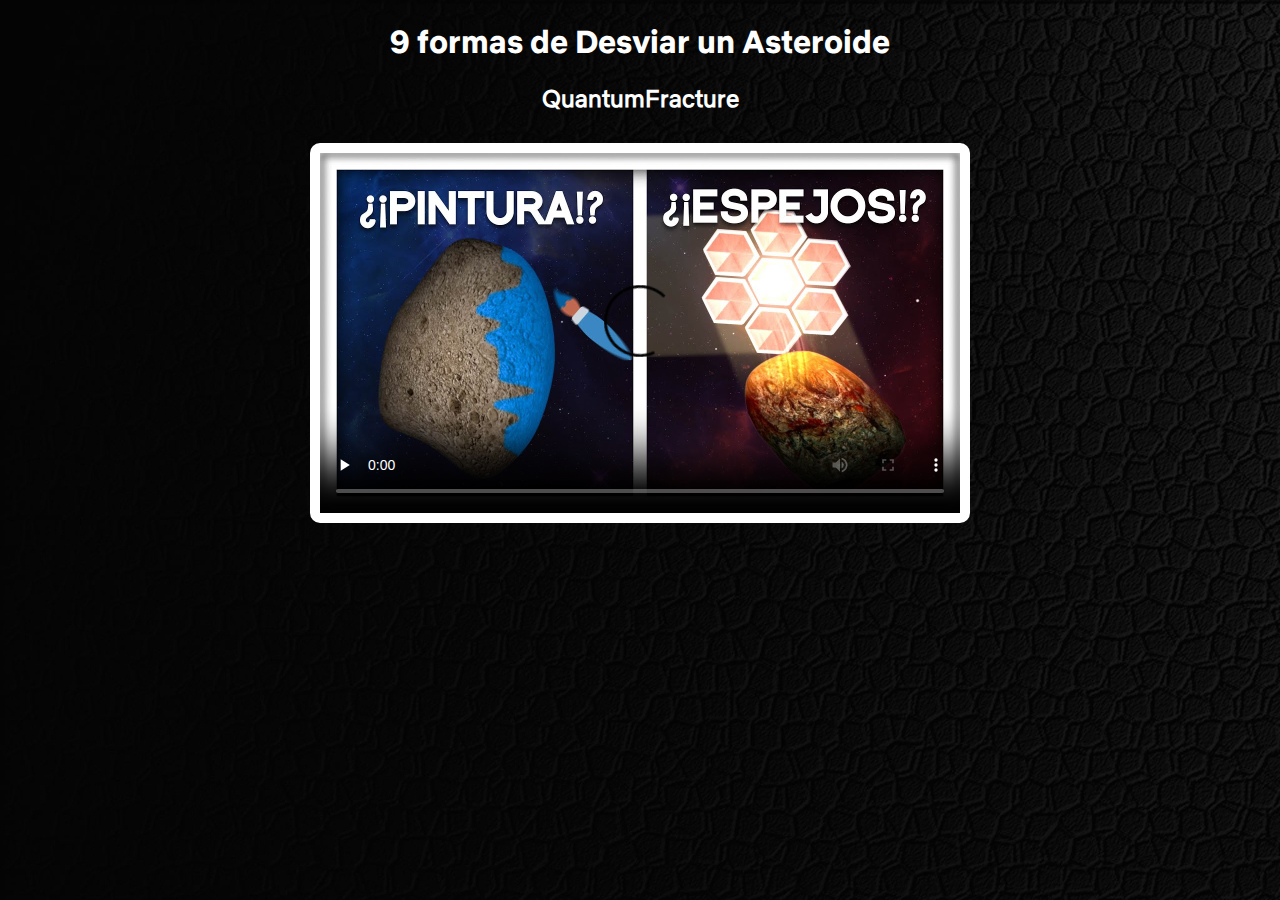
==== pages/asteroide/asteroide.html @ 1146f9de "primer commit" ====
<!DOCTYPE html>
<html lang="en">
<head>
    <meta charset="UTF-8">
    <meta http-equiv="X-UA-Compatible" content="IE=edge">
    <meta name="viewport" content="width=device-width, initial-scale=1.0">
    <script src="shaka-player.compiled.js"></script>
    <script src="myapp.js"></script>
    <link rel="stylesheet" href="../../styles/style-own-page.css" />
    <title>QF Asteroide</title>
</head>
<body>
    <h1 id="titulo">9 formas de Desviar un Asteroide</h1>
    <h2 id="subtitulo">QuantumFracture</h2>
    <div id="video_div">
        <video id="video" width="640" poster="../../images/asteroide.jpg" controls></video>
    </div>
</body>
</html>
---- styles/style-own-page.css ----
@font-face {
    font-family: 'Netflix-Sans-Bold';
    src: url(fonts/netflix-sans-font/NetflixSans-Bold.otf);
}

@font-face {
    font-family: 'Netflix-Sans-Regular';
    src: url(fonts/netflix-sans-font/NetflixSans-Regular.otf);
}

body{
    margin:0px; 
    background:url("../images/fondo_website.png"); 
} 

#titulo{
    color:white; 
    text-align:center; 
}

#subtitulo{
    color:white; 
    text-align:center; 
}

#video{
    border: white 10px solid;
    border-radius:10px; 
    margin-top:10px; 
    text-align:center; 
    margin-left:auto; 
    margin-right:auto;
}

#video_div{
    text-align:center;
}

h1  {
    font-family: 'Netflix-Sans-Bold', sans-serif;
}

h2 {
    font-family: 'Netflix-Sans-Regular', sans-serif;
}
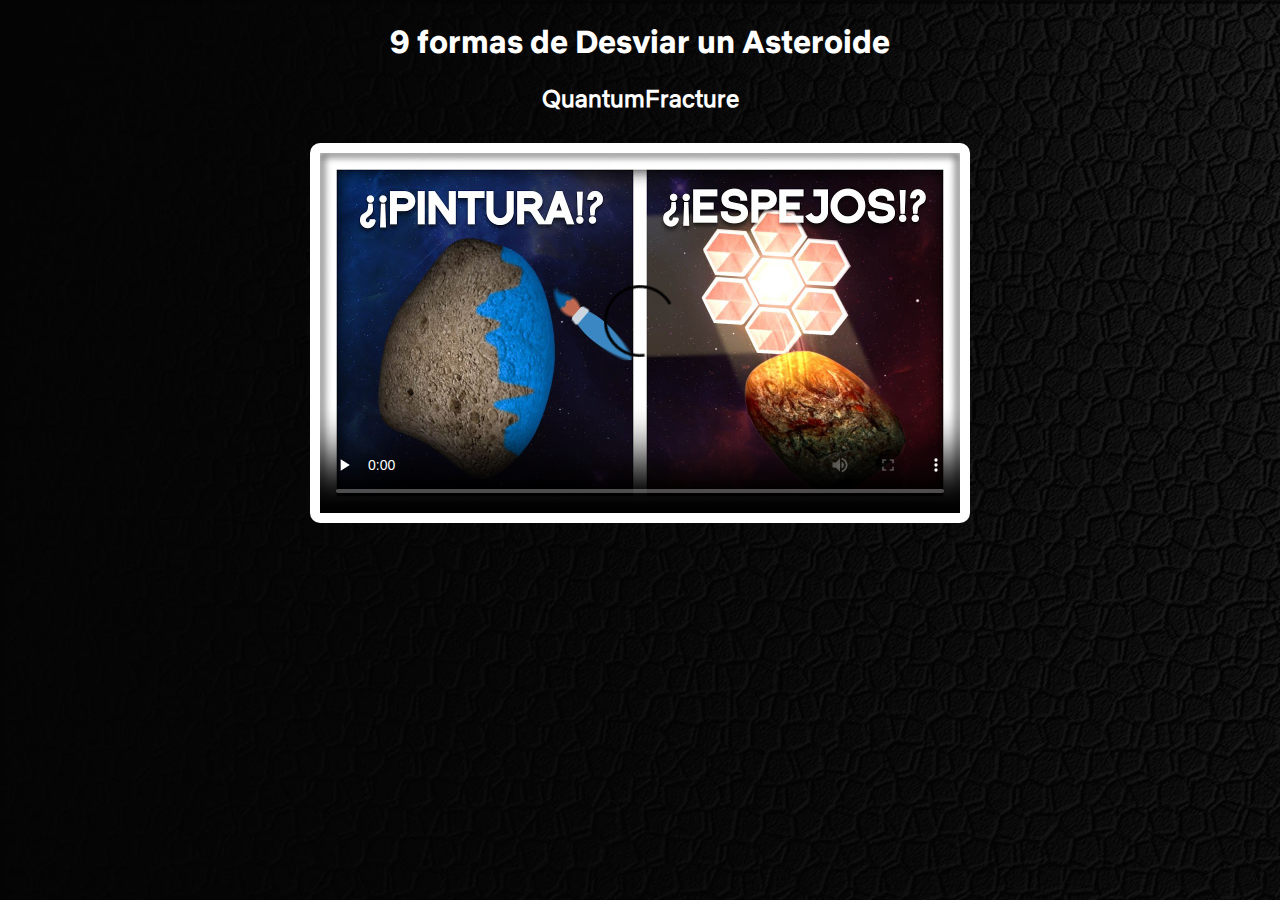
==== commit e8272901: "reorganizar carpetas" ====
--- a/pages/asteroide/asteroide.html
+++ b/pages/asteroide/asteroide.html
@@ -4,8 +4,8 @@
     <meta charset="UTF-8">
     <meta http-equiv="X-UA-Compatible" content="IE=edge">
     <meta name="viewport" content="width=device-width, initial-scale=1.0">
-    <script src="shaka-player.compiled.js"></script>
-    <script src="myapp.js"></script>
+    <script src="../../js/shaka-player.compiled.js"></script>
+    <script src="../../js/myapp.js"></script>
     <link rel="stylesheet" href="../../styles/style-own-page.css" />
     <title>QF Asteroide</title>
 </head>
